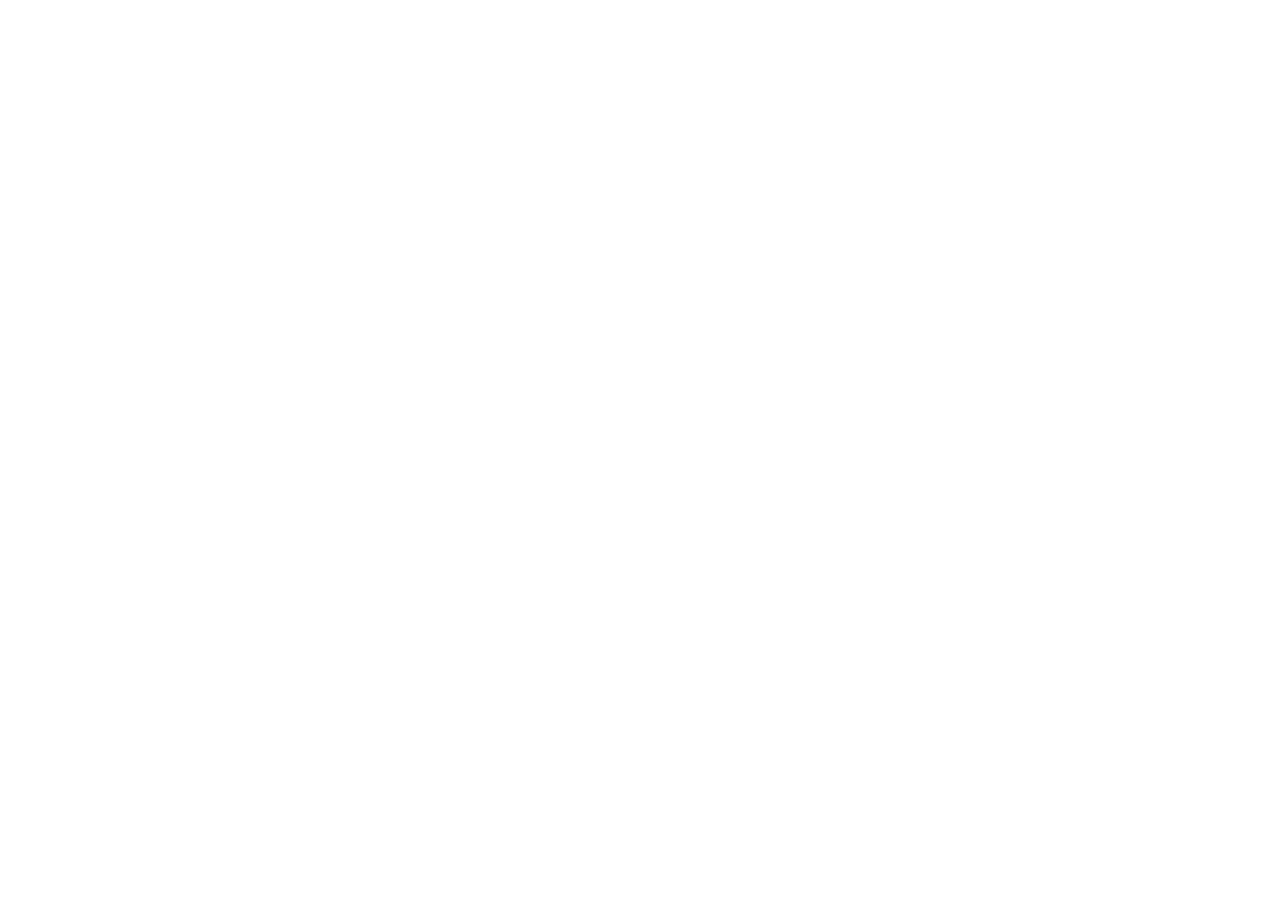
==== index.html @ 881693b4 "html 파일 생성" ====
<!DOCTYPE html>
<html lang="ko">
<head>
    <meta charset="UTF-8">
    <meta http-equiv="X-UA-Compatible" content="IE=edge">
    <meta name="viewport" content="width=device-width, initial-scale=1.0">
    <title>Document</title>
</head>
<body>
    
</body>
</html>
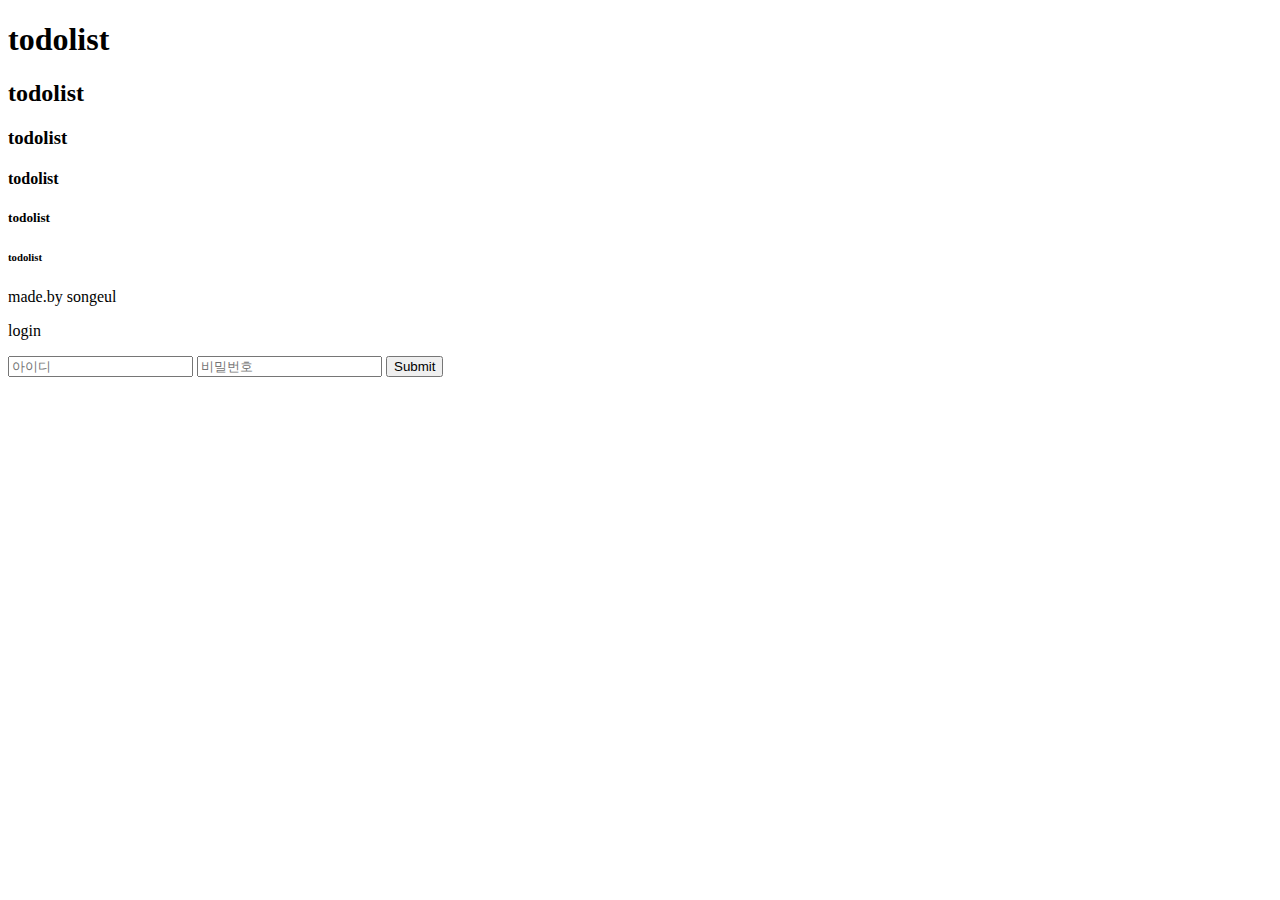
==== commit 6df092d9: "HTML 기초" ====
--- a/index.html
+++ b/index.html
@@ -4,9 +4,27 @@
     <meta charset="UTF-8">
     <meta http-equiv="X-UA-Compatible" content="IE=edge">
     <meta name="viewport" content="width=device-width, initial-scale=1.0">
-    <title>Document</title>
+    <title>todolist - 오늘 할 일은?</title>
 </head>
 <body>
-    
+    <h1>todolist</h1>
+    <h2>todolist</h2>
+    <h3>todolist</h3>
+    <h4>todolist</h4>
+    <h5>todolist</h5>
+    <h6>todolist</h6>
+    <p>made.by songeul</p>
+    <div>
+        <p>login</p>
+        <input type="text" placeholder="아이디">
+        <input type="password" placeholder="비밀번호">
+        <input type="submit">
+    </div>
+    <!-- h태그는 보이는 태그 -->
+    <!-- h태그는 숫자가 작아질수록 글자크기가 작아짐 -->
+    <!-- p태그는 글을 작성할때 쓴다 -->
+    <!-- div는 박스를 지정한다 -->
+    <!-- input은 사용자로 부터 입력을 받는다 -->
+    <!-- type이 submit인 경우 제출이라는 버튼을 생성한다 -->
 </body>
 </html>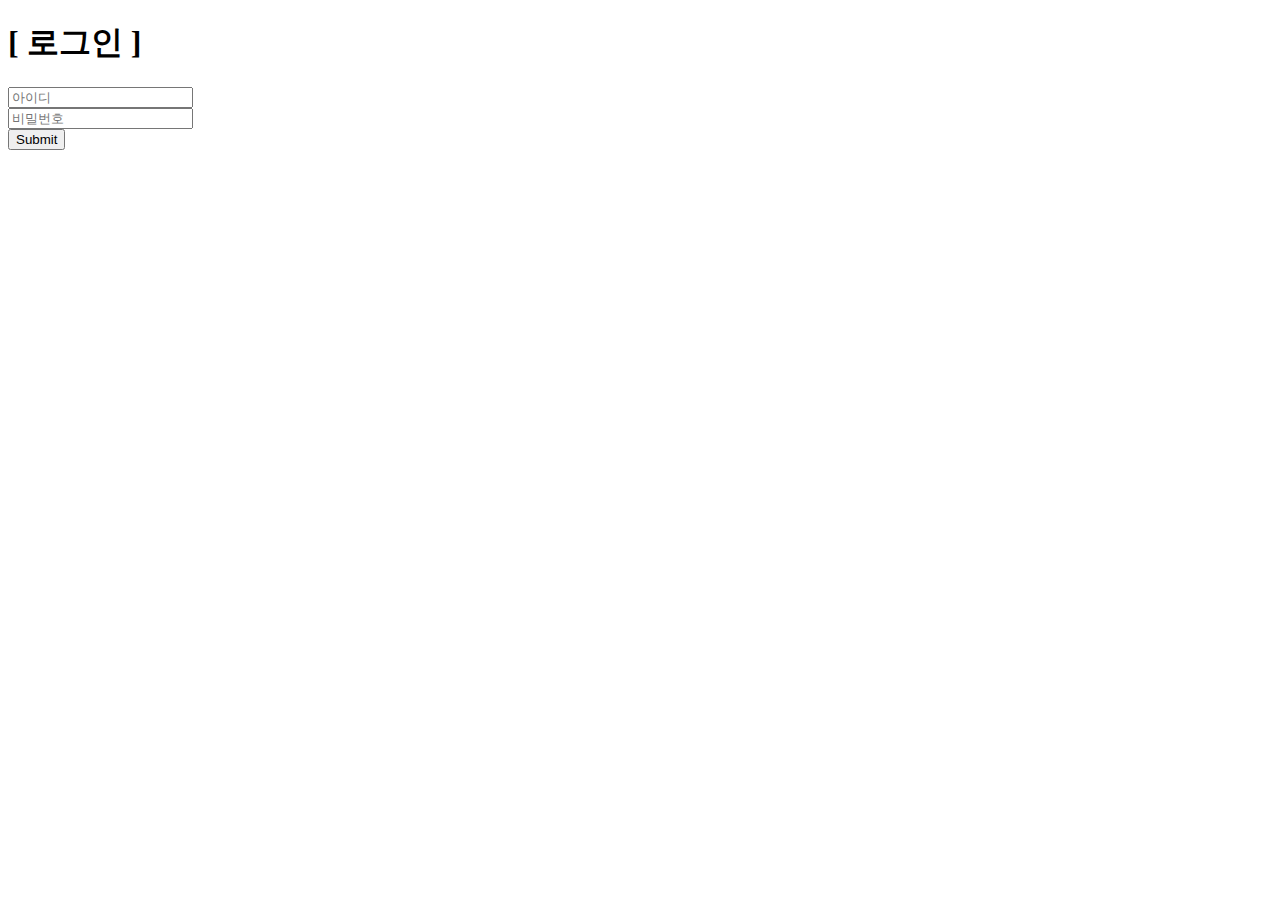
==== commit fcc3ba55: "로그인 폼 생성" ====
--- a/index.html
+++ b/index.html
@@ -4,27 +4,15 @@
     <meta charset="UTF-8">
     <meta http-equiv="X-UA-Compatible" content="IE=edge">
     <meta name="viewport" content="width=device-width, initial-scale=1.0">
-    <title>todolist - 오늘 할 일은?</title>
+    <title>todolist - 로그인</title>
+
 </head>
 <body>
-    <h1>todolist</h1>
-    <h2>todolist</h2>
-    <h3>todolist</h3>
-    <h4>todolist</h4>
-    <h5>todolist</h5>
-    <h6>todolist</h6>
-    <p>made.by songeul</p>
     <div>
-        <p>login</p>
-        <input type="text" placeholder="아이디">
-        <input type="password" placeholder="비밀번호">
+        <h1>[ 로그인 ]</h1>
+        <input type="text" placeholder="아이디"><br>
+        <input type="password" placeholder="비밀번호"><br>
         <input type="submit">
     </div>
-    <!-- h태그는 보이는 태그 -->
-    <!-- h태그는 숫자가 작아질수록 글자크기가 작아짐 -->
-    <!-- p태그는 글을 작성할때 쓴다 -->
-    <!-- div는 박스를 지정한다 -->
-    <!-- input은 사용자로 부터 입력을 받는다 -->
-    <!-- type이 submit인 경우 제출이라는 버튼을 생성한다 -->
 </body>
 </html>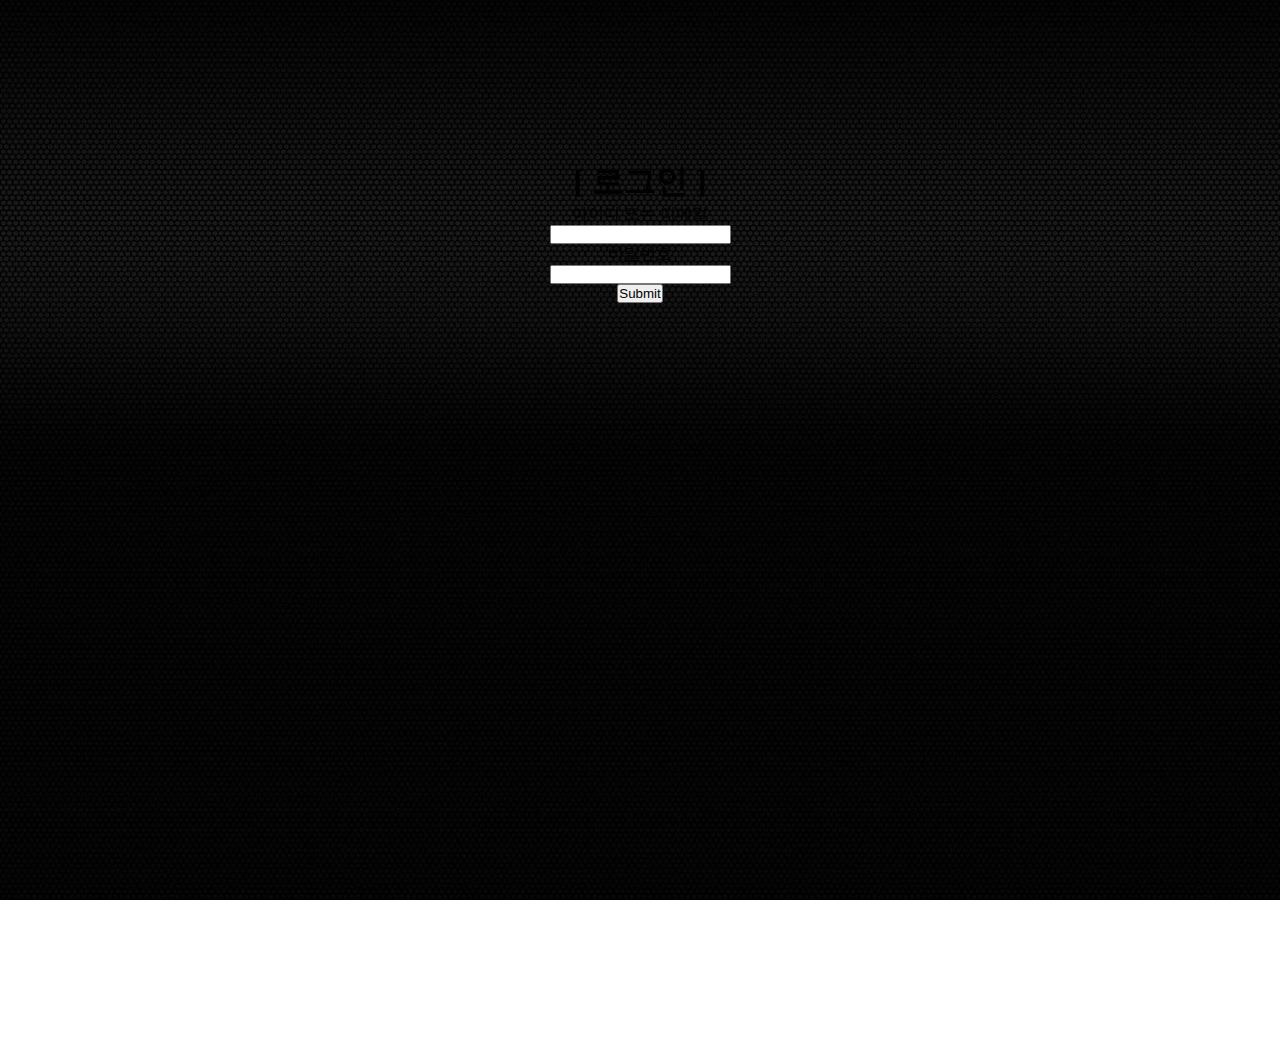
==== commit 770352b9: "배경추가" ====
--- a/index.html
+++ b/index.html
@@ -5,13 +5,15 @@
     <meta http-equiv="X-UA-Compatible" content="IE=edge">
     <meta name="viewport" content="width=device-width, initial-scale=1.0">
     <title>todolist - 로그인</title>
-
+    <link rel="stylesheet" href="./style.css">
 </head>
 <body>
     <div>
         <h1>[ 로그인 ]</h1>
-        <input type="text" placeholder="아이디"><br>
-        <input type="password" placeholder="비밀번호"><br>
+        <p>아이디 또는 이메일</p>
+        <input type="text"><br>
+        <p>비밀번호</p>
+        <input type="password"><br>
         <input type="submit">
     </div>
 </body>
--- a/style.css
+++ b/style.css
@@ -0,0 +1,18 @@
+* {
+    margin: 0;
+    padding: 0;
+}
+
+html, body {
+    width: 100%;
+    height: 100%;
+    background: url("./background.jpg");
+    background-repeat: no-repeat;
+    background-size: cover;
+}
+
+div {
+    text-align: center;
+    padding-top: 10rem;
+    height: 100%;
+}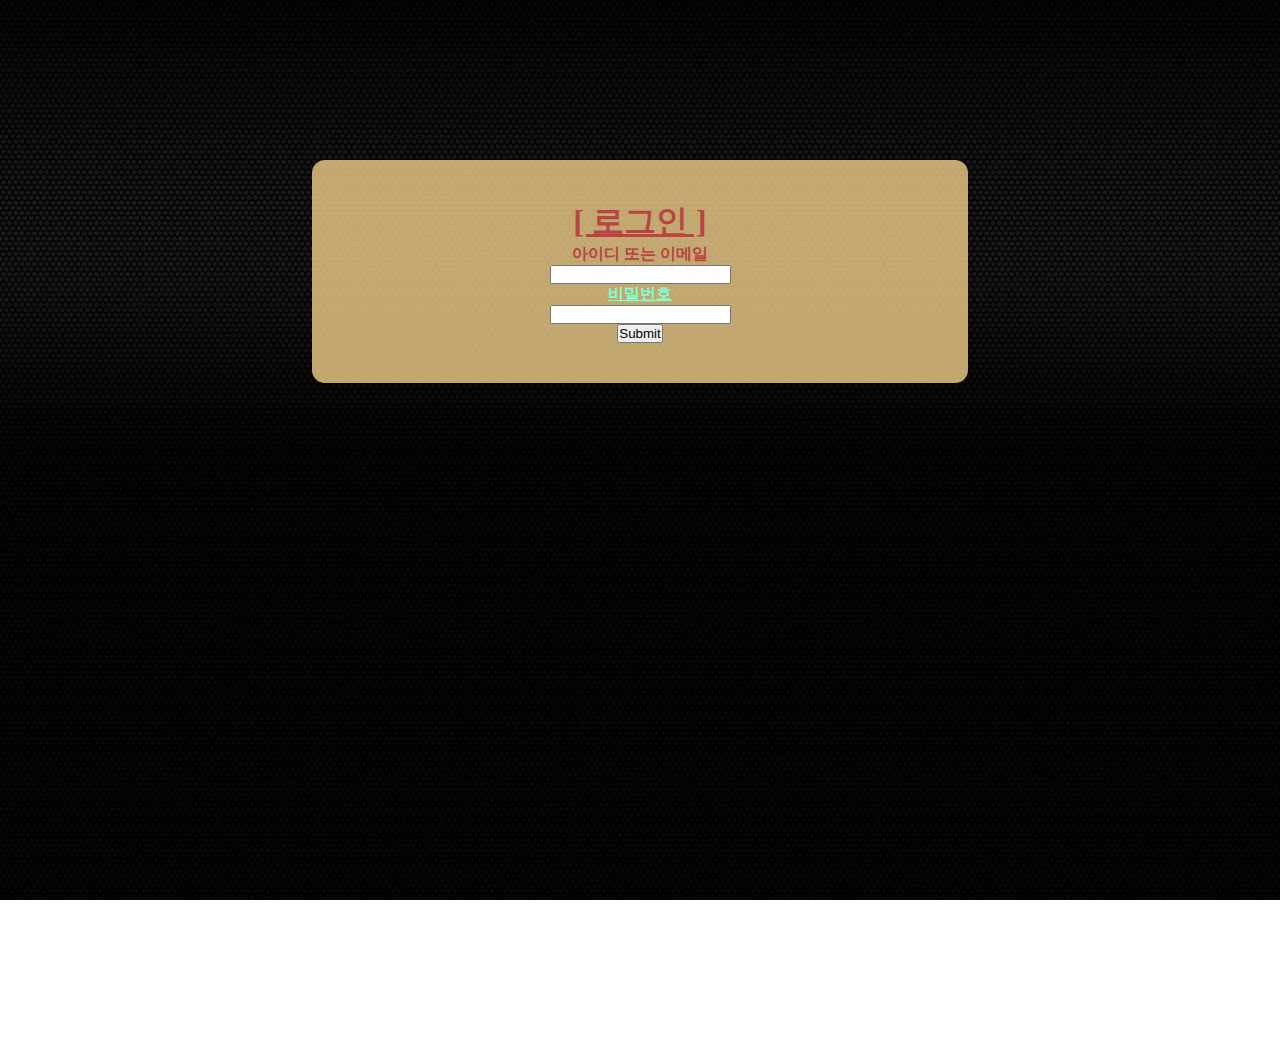
==== commit ab176e44: "로그인 폼 및 css 완성!" ====
--- a/index.html
+++ b/index.html
@@ -9,12 +9,14 @@
 </head>
 <body>
     <div>
-        <h1>[ 로그인 ]</h1>
-        <p>아이디 또는 이메일</p>
-        <input type="text"><br>
-        <p>비밀번호</p>
-        <input type="password"><br>
-        <input type="submit">
+        <form action="">
+            <h1 class="underline red">[ 로그인 ]</h1>
+            <p id="name" class="bold">아이디 또는 이메일</p>
+            <input type="text"><br>
+            <p id="pass" class="bold underline">비밀번호</p>
+            <input type="password"><br>
+            <input type="submit">
+        </form>
     </div>
 </body>
 </html>--- a/style.css
+++ b/style.css
@@ -15,4 +15,35 @@
     text-align: center;
     padding-top: 10rem;
     height: 100%;
+
+
+}
+
+form {
+    background-color: #f7d68ec6;
+    width: 45%;
+    padding: 40px;
+    margin: 0 auto;
+    border-radius: 13px;
+}
+
+#name, .red {
+    color: #ba4343;
+    
+}
+
+#pass {
+    color: aquamarine;
+}
+
+.bold {
+    font-weight: bold;
+}
+
+.underline {
+    text-decoration: underline;
+}
+
+h1 {
+    font-family: "궁서체";
 }